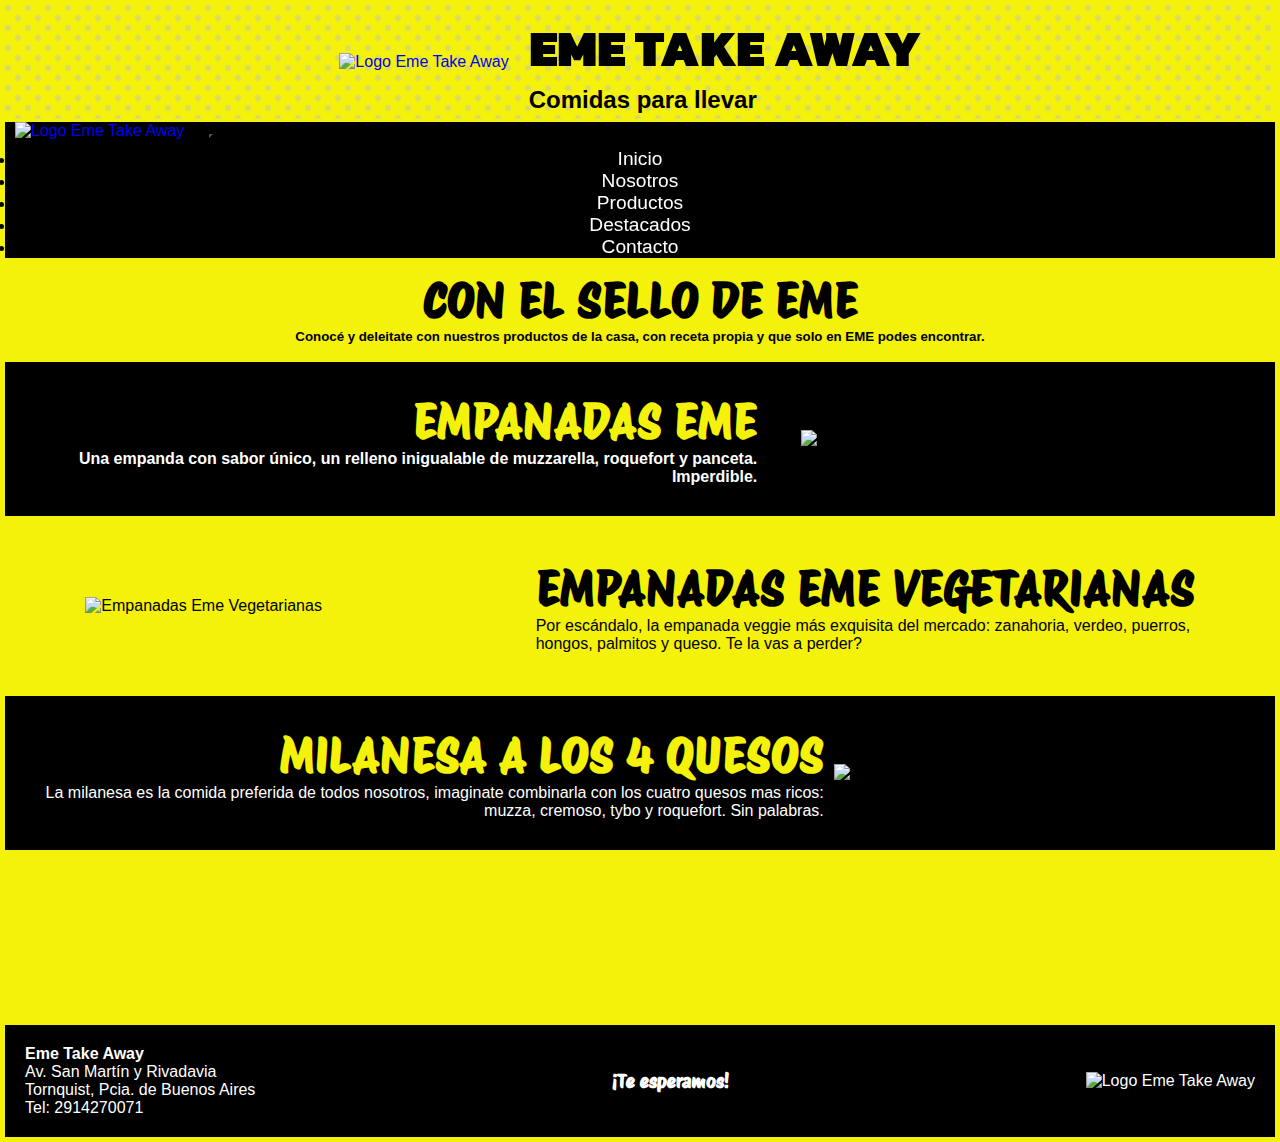
==== pages/destacados.html @ bbeb7fdb "Arreglos para mobile" ====
<!DOCTYPE html>
<html lang="es">
<head>
    <meta charset="UTF-8">
    <meta name="viewport" content="width=device-width, initial-scale=1.0">
    <meta name="description" content="Cononcé nuestras opciones con sello propio y que no podes dejar de probar">
    <meta name="keywords" content="Empanadas, milanesas, pizzas, Eme Take Away, Tornquist">
    <link href="https://unpkg.com/aos@2.3.1/dist/aos.css" rel="stylesheet">
    <link href="https://cdn.jsdelivr.net/npm/bootstrap@5.3.2/dist/css/bootstrap.min.css" rel="stylesheet" integrity="sha384-T3c6CoIi6uLrA9TneNEoa7RxnatzjcDSCmG1MXxSR1GAsXEV/Dwwykc2MPK8M2HN" crossorigin="anonymous">
    <link rel="icon" href="../fotos/favicon-32x32.png" type="image/x-icon">
    <link rel="stylesheet" href="../CSS/estilo.css">
    <link rel="preconnect" href="https://fonts.googleapis.com">
    <link rel="preconnect" href="https://fonts.gstatic.com" crossorigin>
    <link href="https://fonts.googleapis.com/css2?family=Kanit:wght@900&family=Poppins:wght@300&family=Roboto:wght@500&display=swap" rel="stylesheet"> 
    <link rel="preconnect" href="https://fonts.googleapis.com">
    <link rel="preconnect" href="https://fonts.gstatic.com" crossorigin>
    <link href="https://fonts.googleapis.com/css2?family=Protest+Riot&display=swap" rel="stylesheet"> 
    <title>Destacados | Eme Take Away</title>

</head>

<body class="destacados">
    <header class="header">
        <div class="fotoperfil">
        <a href="../index.html"><img src="../fotos/logo_png.png" width="200" alt="Logo Eme Take Away"></a></div>  

        <div class="textoHeader">
        <h1> <strong>EME TAKE AWAY</strong> </h1>
        <h2>Comidas para llevar</h2></div>
    </header>
    
    <nav class="navbar navbar-expand-lg">
        <a href="../index.html" class="navbar-brand logoMenu"><img src="../fotos/logo_png.png" alt="Logo Eme Take Away" width="70px"></a>
        <button class="navbar-toggler" type="button" data-bs-toggle="collapse" data-bs-target="#navbarNav" aria-controls="navbarNav" aria-expanded="false" aria-label="Toggle navigation">
          <span class="navbar-toggler-icon"></span>
        </button>
        
        <div class="collapse navbar-collapse menu" id="navbarNav">
          <ul class="navbar-nav">
            <li class="nav-item">
              <a class="nav-link" href="../index.html">Inicio</a>
            </li>
            <li class="nav-item">
              <a class="nav-link" href="./nosotros.html">Nosotros</a>
            </li>
            <li class="nav-item">
              <a class="nav-link" href="./productos.html">Productos</a>
            </li>
            <li class="nav-item">
              <a class="nav-link" href="./destacados.html">Destacados</a>
            </li>
            <li class="nav-item">
              <a class="nav-link" href="./contacto.html">Contacto</a>
            </li>
          </ul>
        </div>
      
    </nav> 

    <main>
       <h3>CON EL SELLO DE EME</h3>
       <h5>Conocé y deleitate con nuestros productos de la casa, con receta propia y que solo en EME podes encontrar.</h5>
    </main>
       
    <section class="section1"  data-aos="fade-right">
      <div>
      <h4>EMPANADAS EME</h4>
      <p><strong>Una empanda con sabor único, un relleno inigualable de muzzarella, roquefort y panceta. <br> Imperdible.</strong></p>
      </div>
      <img src="../fotos/empanadas_eme.jpg" alt="Empanadas Eme" width="400">
    </section>

    <section class="section2" data-aos="fade-right">
      <img src="../fotos/empanadas_eme_v.jpg" alt="Empanadas Eme Vegetarianas" width="400">
      <div>
      <h4>EMPANADAS EME VEGETARIANAS</h4>
      <p>Por escándalo, la empanada veggie más exquisita del mercado: zanahoria, verdeo, puerros, <br> hongos, palmitos y queso. Te la vas a perder?</p> 
      </div>
    </section>

    <section class="section3" data-aos="fade-right">
      <div>
      <h4>MILANESA A LOS 4 QUESOS</h4>
      <p>La milanesa es la comida preferida de todos nosotros, imaginate combinarla con los cuatro quesos mas ricos: <br> muzza, cremoso, tybo y roquefort. Sin palabras.</p> 
      </div>
      <img src="../fotos/milanesa_4_quesos.jpg" alt="Milanesa 4 quesos" width="400">
  
    </section>

    <section class="section4" data-aos="fade-right">
      <img src="../fotos/pizza_eme.jpg" alt="Pizza Eme" width="400">
      <div>
      <h4>PIZZA EME</h4>
      <p>La pizza de la casa que no podes dejar de probar: jamon crudo, rucula y tomate cherry. No la imagines, probala.</p>
      </div>
    </section>    
    
    <footer class="footer">
        <div class="textoFooter">
         <p><strong>Eme Take Away</strong><br>
         Av. San Martín y Rivadavia <br>
         Tornquist, Pcia. de Buenos Aires <br>
         Tel: 2914270071 </p>
        </div>
        <div class="teEsperamos">
            <h3>¡Te esperamos!</h3>
        </div>
        <div class="fotofooter">
        <img src="../fotos/logo_png.png" alt="Logo Eme Take Away" width="100">
        </div>


    </footer>
    <script src="https://cdn.jsdelivr.net/npm/bootstrap@5.3.2/dist/js/bootstrap.bundle.min.js" integrity="sha384-C6RzsynM9kWDrMNeT87bh95OGNyZPhcTNXj1NW7RuBCsyN/o0jlpcV8Qyq46cDfL" crossorigin="anonymous"></script>
    <script src="https://unpkg.com/aos@2.3.1/dist/aos.js"></script>
    <script> AOS.init(); </script>
  </body>
</html>
---- CSS/estilo.css ----
@charset "UTF-8";
/* Variables */
.header {
  grid-area: header;
  width: 100%;
  padding: 5px;
  margin: 0px;
  background-image: url("data:image/svg+xml,%3Csvg width='20' height='20' viewBox='0 0 20 20' xmlns='http://www.w3.org/2000/svg'%3E%3Cg fill='%23c2c2ba' fill-opacity='0.46' fill-rule='evenodd'%3E%3Ccircle cx='3' cy='3' r='3'/%3E%3Ccircle cx='13' cy='13' r='3'/%3E%3C/g%3E%3C/svg%3E");
  display: flex;
  flex-direction: row;
  justify-content: center;
  align-items: center;
  flex-wrap: wrap;
}
.header .textoHeader {
  margin: 0px 20px;
}
.header .textoHeader h1 {
  font-family: "Kanit", sans-serif;
  font-size: 3.2rem;
}

/* Variables */
/* NAVBAR */
.navbar {
  grid-area: navbar;
  background-color: #000000;
  position: sticky;
  top: 0;
  padding: 0px;
  z-index: 1000;
}
.navbar button {
  background-color: #f4f10a;
  margin: 10px;
}
.navbar img {
  margin: 0 10px;
}
.navbar div {
  padding: 0px 10px;
  display: flex;
  flex-direction: column;
  text-align: center;
}
.navbar div a {
  color: white;
  font-family: "Segoe UI", Tahoma, Geneva, Verdana, sans-serif;
  font-size: 1.2rem;
}
.navbar div a:hover {
  color: #000000;
  background-color: #f4f10a;
  border-radius: 50%;
  padding: 8px;
}

/* Variables */
/* FOOTER */
.footer {
  grid-area: footer;
  background-color: #000000;
  color: white;
  display: flex;
  flex-direction: row;
  justify-content: space-between;
  align-items: center;
  padding: 20px;
}
.footer h3 {
  font-family: "Protest Riot", sans-serif;
}

/* Variables */
/* Variables */
/* PAGE NOSOTROS */
.containerNosotros {
  background-color: #f4f10a;
  padding: 5px;
  font-family: "Segoe UI", Tahoma, Geneva, Verdana, sans-serif;
  display: grid;
  grid-auto-columns: 1fr;
  grid-auto-rows: 1fr;
  grid-template-columns: 1fr;
  grid-template-rows: auto auto auto auto auto;
  gap: 3px;
  grid-template-areas: "header" "navbar" "main" "section" "footer";
}
.containerNosotros main {
  grid-area: main;
  background-color: #f4f10a;
  padding: 5px auto;
  margin: 5px auto 0px auto;
  display: flex;
  justify-content: center;
  align-items: center;
}
.containerNosotros main h3 {
  font-family: "Protest Riot", sans-serif;
}
.containerNosotros main p {
  text-align: center;
}
.containerNosotros section {
  grid-area: section;
  display: flex;
  flex-direction: column;
  justify-content: center;
  text-align: center;
  align-items: center;
  padding: 10px;
  margin: auto;
}
.containerNosotros section h3 {
  font-family: "Protest Riot", sans-serif;
}
.containerNosotros section img {
  max-width: 100vw;
  /*width: 700px; */
  margin: 5px;
  border: solid rgb(255, 255, 255) 2px;
  border-radius: 10%;
}

/* Variables */
/* PAGE PRODUCTOS */
.containerProductos {
  padding: 5px;
  font-family: "Segoe UI", Tahoma, Geneva, Verdana, sans-serif;
  display: grid;
  grid-auto-columns: 1fr;
  grid-auto-rows: 1fr;
  grid-template-columns: 1fr 1fr;
  grid-template-rows: 0.5fr 0.1fr 1.5fr 1.5fr 1.5fr 0.5fr;
  gap: 5px;
  grid-template-areas: "header header" "navbar navbar" "section1 aside1" "section2 aside2" "main main" "footer footer";
}
.containerProductos h3 {
  font-family: "Protest Riot", sans-serif;
}
.containerProductos ul {
  margin: 15px;
  align-items: center;
  list-style-type: none;
  font-size: 1.3rem;
  text-align: auto;
  text-align: right;
}
.containerProductos .section1 {
  grid-area: section1;
  background-color: #000000;
  color: white;
  padding: 10px;
  display: flex;
  flex-direction: column;
  justify-content: center;
  align-items: center;
}
.containerProductos .section1 .pizzas {
  display: flex;
  align-items: center;
  flex-wrap: wrap;
  flex-direction: row;
}
.containerProductos .section1 .pizzas img {
  width: 50vh;
  border: solid white 2px;
  max-width: 100%;
}
.containerProductos .section1 .pizzas img:hover {
  filter: brightness(0.5);
}
.containerProductos .section2 {
  grid-area: section2;
  padding: 10px;
  display: flex;
  flex-direction: column;
  justify-content: center;
  align-items: center;
}
.containerProductos .section2 .masOpciones {
  display: flex;
  align-items: center;
  flex-wrap: wrap;
  flex-direction: row;
}
.containerProductos .section2 .masOpciones img {
  width: 50vh;
  border: solid white 2px;
  max-width: 100%;
}
.containerProductos .section2 .masOpciones img:hover {
  filter: brightness(0.5);
}
.containerProductos .aside1 {
  grid-area: aside1;
  color: #000000;
  padding: 10px;
  display: flex;
  flex-direction: column;
  justify-content: center;
  align-items: center;
}
.containerProductos .aside1 .empanadas {
  display: flex;
  align-items: center;
  flex-wrap: wrap;
  flex-direction: row;
}
.containerProductos .aside1 .empanadas img {
  width: 50vh;
  border: solid white 2px;
  max-width: 100%;
}
.containerProductos .aside1 .empanadas img:hover {
  filter: brightness(0.5);
}
.containerProductos .aside2 {
  grid-area: aside2;
  background-color: rgb(0, 0, 0);
  padding: 10px;
  display: flex;
  flex-direction: column;
  justify-content: center;
  align-items: center;
  color: white;
}
.containerProductos .aside2 .ensaladas {
  display: flex;
  align-items: center;
  flex-wrap: wrap;
  flex-direction: row;
  text-align: right;
}
.containerProductos .aside2 .ensaladas div {
  text-align: right;
  margin: 10px;
  font-size: 1.2rem;
}
.containerProductos .aside2 .ensaladas img {
  width: 50vh;
  border: solid white 2px;
  max-width: 100%;
}
.containerProductos .aside2 .ensaladas img:hover {
  filter: brightness(0.5);
}
.containerProductos main {
  grid-area: main;
  padding: 10px;
  border: #7d7c7c dotted 4px;
  border-radius: 10%;
  background-color: #f4f10a;
  background-image: url("data:image/svg+xml,%3Csvg width='20' height='20' viewBox='0 0 20 20' xmlns='http://www.w3.org/2000/svg'%3E%3Cg fill='%23c2c2ba' fill-opacity='0.46' fill-rule='evenodd'%3E%3Ccircle cx='3' cy='3' r='3'/%3E%3Ccircle cx='13' cy='13' r='3'/%3E%3C/g%3E%3C/svg%3E");
  color: #000000;
  display: flex;
  flex-direction: row;
  justify-content: center;
  align-items: center;
  text-align: center;
}

/* Variables */
/* PAGE DESTACADOS */
.destacados {
  background-color: #f4f10a;
  padding: 5px;
  font-family: "Segoe UI", Tahoma, Geneva, Verdana, sans-serif;
  display: grid;
  grid-auto-columns: 1fr;
  grid-auto-rows: 1fr;
  grid-template-columns: 1fr;
  grid-template-rows: 0.2fr 0.1fr 0.2fr 1fr 1fr 1fr 1fr 0.2fr;
  gap: 3px;
  grid-template-areas: "header" "navbar" "main" "section1" "section2" "section3" "section4" "footer";
}
.destacados main {
  grid-area: main;
  background-color: #f4f10a;
}
.destacados main h3 {
  font-size: 3rem;
  font-family: "Protest Riot", sans-serif;
}
.destacados .section1 {
  grid-area: section1;
  background-color: #000000;
  padding: 30px;
  margin: 5px 0;
  display: flex;
  align-items: center;
  justify-content: space-evenly;
  flex-direction: row;
  flex-wrap: wrap;
  text-align: right;
}
.destacados .section1 div h4 {
  color: #f4f10a;
  font-family: "Protest Riot", sans-serif;
  font-size: 3rem;
}
.destacados .section1 div p {
  color: white;
  font-size: 1rem;
}
.destacados .section2 {
  grid-area: section2;
  background-color: #f4f10a;
  padding: 30px;
  margin: 5px 0px;
  display: flex;
  flex-direction: row;
  flex-wrap: wrap;
  align-items: center;
  justify-content: space-evenly;
  text-align: left;
}
.destacados .section2 div h4 {
  color: #000000;
  font-family: "Protest Riot", sans-serif;
  font-size: 3rem;
}
.destacados .section2 div p {
  color: rgb(0, 0, 0);
  font-size: 1rem;
}
.destacados .section3 {
  grid-area: section3;
  background-color: #000000;
  padding: 30px;
  margin: 5px 0;
  display: flex;
  flex-direction: row;
  flex-wrap: wrap;
  align-items: center;
  justify-content: space-evenly;
  text-align: right;
}
.destacados .section3 div h4 {
  color: #f4f10a;
  font-family: "Protest Riot", sans-serif;
  font-size: 3rem;
}
.destacados .section3 div p {
  color: white;
  font-size: 1rem;
}
.destacados .section4 {
  grid-area: section4;
  background-color: #f4f10a;
  padding: 30px;
  margin: 5px 0;
  display: flex;
  flex-direction: row;
  flex-wrap: wrap;
  align-items: center;
  justify-content: space-evenly;
  text-align: left;
}
.destacados .section4 div h4 {
  color: #000000;
  font-family: "Protest Riot", sans-serif;
  font-size: 3rem;
}
.destacados .section4 div p {
  color: rgb(0, 0, 0);
  font-size: 1rem;
}

/* Variables */
/*PAGE CONTACTO */
.contacto {
  background-color: #f4f10a;
  padding: 5px;
  font-family: "Segoe UI", Tahoma, Geneva, Verdana, sans-serif;
  display: grid;
  grid-auto-columns: 1fr;
  grid-auto-rows: 1fr;
  grid-template-columns: 1fr;
  grid-template-rows: 0.2fr 0.1fr 2fr 0.2fr;
  gap: 3px;
  grid-template-areas: "header" "navbar" "main" "footer";
}
.contacto main {
  background-color: #f4f10a;
}
.contacto main h4 {
  font-family: "Protest Riot", sans-serif;
}
.contacto main form {
  background-image: url("data:image/svg+xml,%3Csvg width='20' height='20' viewBox='0 0 20 20' xmlns='http://www.w3.org/2000/svg'%3E%3Cg fill='%23c2c2ba' fill-opacity='0.46' fill-rule='evenodd'%3E%3Ccircle cx='3' cy='3' r='3'/%3E%3Ccircle cx='13' cy='13' r='3'/%3E%3C/g%3E%3C/svg%3E");
  border: solid 2px;
  text-align: center;
  padding: 15px;
  margin: auto;
}
.contacto main form label {
  font-family: "Franklin Gothic Medium", "Arial Narrow", Arial, sans-serif;
}
.contacto main form .sugerencia {
  display: flex;
  align-items: center;
  justify-content: center;
}

* {
  margin: 0;
  padding: 0;
  box-sizing: border-box;
}

body {
  background-color: #f4f10a;
}

a {
  text-decoration: none;
}

/* INDEX */
.containerIndex {
  padding: 5px;
  font-family: "Segoe UI", Tahoma, Geneva, Verdana, sans-serif;
  display: grid;
  grid-auto-columns: 1fr;
  grid-auto-rows: 1fr;
  grid-template-columns: 1fr;
  grid-template-rows: 0.5fr 0.1fr 1.5fr 1.5fr 0.5fr;
  gap: 5px;
  grid-template-areas: "header" "navbar" "main" "section" "footer";
}
.containerIndex h3 {
  font-family: "Protest Riot", sans-serif;
}

/* MAIN Productos */
main {
  max-width: 100vw;
  width: 100%;
  padding: 10px;
  grid-area: main;
  background-color: #000000;
  background-position: center;
  background-size: cover; /* Ajusta el tamaño de la imagen para cubrir el contenedor */
  display: flex;
  flex-direction: column;
  align-items: center;
  justify-content: center;
  flex-wrap: wrap;
}
main .productosInd {
  width: 100%;
  flex-direction: column;
  justify-content: space-evenly;
  padding: 10px;
  border: solid rgb(0, 0, 0) 10px;
  text-align: center;
  flex-wrap: wrap;
}
main .productosInd h3 {
  color: #f4f10a;
  font-size: 2.5rem;
  margin-bottom: 10px;
  padding: 4px;
  display: inline-block;
}
main .productosInd h4 {
  text-decoration: none;
  color: #000000;
  font-size: 1.5rem;
  background-color: #f4f10a;
  padding: 5px;
  display: inline-block;
}
main .productosInd div {
  display: flex;
  flex-direction: row;
  justify-content: space-around;
  align-items: center;
  flex-wrap: wrap;
  padding: 5px;
}
main .productosInd div a div {
  margin: 5px;
  width: 23rem;
  height: 23rem;
  background-position: center;
  background-size: cover;
  display: flex;
  justify-content: center;
  align-items: center;
  border: solid;
  border-color: #f4f10a;
}
main .productosInd div a div:hover {
  border-color: #ffffff;
}
main .productosInd div a .productosInicio1 {
  background-image: url(../fotos/empanadas.webp);
}
main .productosInd div a .productosInicio2 {
  background-image: url(../fotos/pizzas.jpg);
}
main .productosInd div a .productosInicio3 {
  background-image: url(../fotos/ensaladas.webp);
}

/* SECTION  Con el sello de EME */
.section {
  grid-area: section;
  background-image: url(../fotos/bondiola_fondo.jpg);
  background-position: center;
  background-size: cover;
  display: flex;
  flex-direction: row;
  justify-content: center;
  text-align: center;
}
.section div {
  padding: 10px;
  display: flex;
  flex-direction: column;
  justify-content: center;
  color: white;
  flex-wrap: wrap;
}
.section div h3 {
  color: rgb(0, 0, 0);
  background-color: #f4f10a;
  font-size: 30px;
  font-family: "Protest Riot", sans-serif;
  padding: 5px 10px;
  margin: 15px;
}
.section div a {
  color: #f4f10a;
  font-size: 20px;
}
.section div a p {
  padding: 8px;
}
.section div a p:hover {
  background-color: black;
  border-radius: 10%;
  display: inline-block;
  padding: 8px;
}

/* MEDIA QUERIS */
@media screen and (max-width: 780px) {
  .containerIndex {
    grid-auto-columns: 1fr;
    grid-auto-rows: 1fr;
    grid-template-columns: 1fr;
    grid-template-rows: 0.2fr 0.1fr 2fr 1fr 0.2fr;
    gap: 0.5rem;
  }
  p, h1, h2, h3, li {
    text-align: center;
  }
  .containerProductos {
    grid-auto-columns: 1fr;
    grid-auto-rows: 1fr;
    grid-template-columns: 1fr;
    grid-template-rows: 0.2fr 0.1fr 0.5fr 0.5fr 0.5fr 0.5fr 0.5fr 0.2fr;
    grid-template-areas: "header" "navbar" "section1" "aside1" "aside2" "section2" "main" "footer";
  }
  .containerProductos .section1 .pizzas {
    flex-direction: column;
    text-align: center;
  }
  .containerProductos .section2 .masOpciones {
    flex-direction: column;
  }
  .containerProductos .aside1 .empanadas {
    flex-direction: column;
  }
  .containerProductos .aside2 .ensaladas {
    flex-direction: column;
  }
  .containerProductos main iframe {
    max-width: 400px;
  }
  .footer {
    flex-direction: column;
    text-align: center;
  }
  .containerNosotros main {
    border: solid black 2px;
    width: 380px;
  }
  .containerNosotros section {
    max-width: 100vw;
  }
  .containerNosotros section img {
    width: 380px;
  }
  .contacto {
    grid-template-rows: 0.2fr 0.1fr 1fr 0.2fr;
  }
  .destacados main {
    max-width: 100vw;
  }
  .destacados main h3 {
    font-size: 2rem;
  }
  .destacados main h5 {
    text-align: center;
  }
  .destacados section {
    max-width: 100vw;
  }
  .destacados section img {
    max-width: 100vw;
    padding: 5px;
  }
  .destacados section h4 {
    text-align: center;
    font-size: 1rem;
  }
  .destacados .section2 img, .destacados .section4 img {
    max-width: 100vw;
    padding: 5px;
  }
}

/*# sourceMappingURL=estilo.css.map */
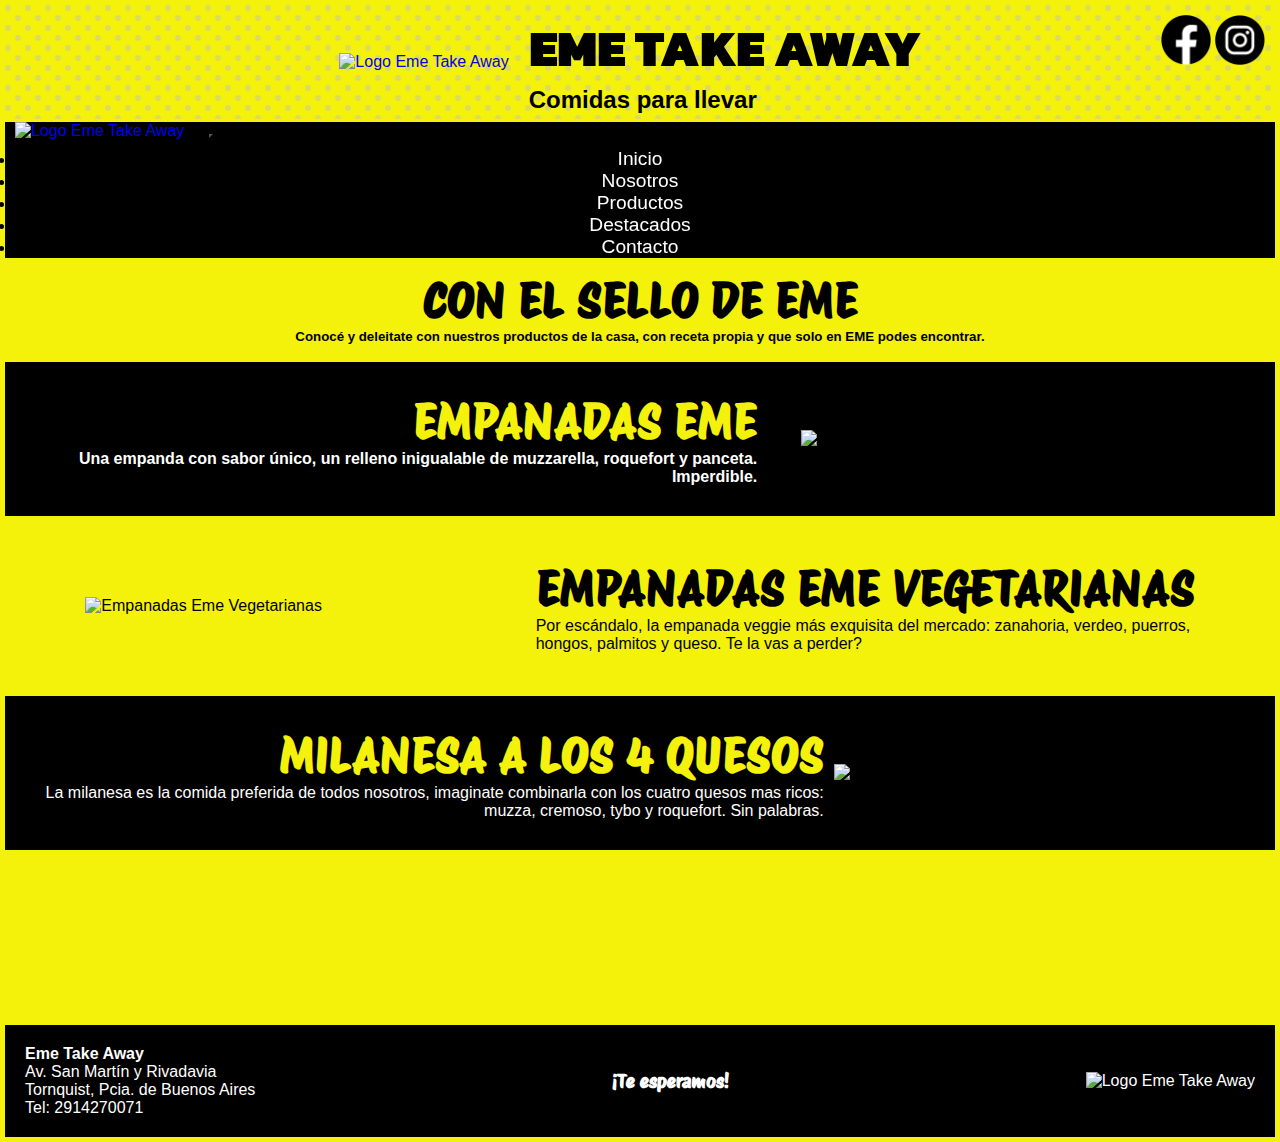
==== commit 365d5142: "Ajustes de adaptabilidad y maps en contacto" ====
--- a/pages/destacados.html
+++ b/pages/destacados.html
@@ -21,6 +21,10 @@
 
 <body class="destacados">
     <header class="header">
+      <div class="logosredes">
+        <a href="https://www.facebook.com/eme.takeaway.1" target="_blank"><img src="../fotos/logo_facebook.png" alt="Facebook Eme Take Away" width="50px"></a>
+        <a href="https://www.instagram.com/emetornquist/" target="_blank"><img src="../fotos/logo_instagram.png" alt="Instagram Eme Take Away" width="50px"></a>
+      </div>
         <div class="fotoperfil">
         <a href="../index.html"><img src="../fotos/logo_png.png" width="200" alt="Logo Eme Take Away"></a></div>  
 
--- a/CSS/estilo.css
+++ b/CSS/estilo.css
@@ -1,6 +1,7 @@
 @charset "UTF-8";
 /* Variables */
 .header {
+  position: relative;
   grid-area: header;
   width: 100%;
   padding: 5px;
@@ -11,6 +12,12 @@
   justify-content: center;
   align-items: center;
   flex-wrap: wrap;
+}
+.header .logosredes {
+  margin: 10px;
+  position: absolute;
+  top: 0;
+  right: 0;
 }
 .header .textoHeader {
   margin: 0px 20px;
@@ -115,8 +122,7 @@
   font-family: "Protest Riot", sans-serif;
 }
 .containerNosotros section img {
-  max-width: 100vw;
-  /*width: 700px; */
+  width: 700px;
   margin: 5px;
   border: solid rgb(255, 255, 255) 2px;
   border-radius: 10%;
@@ -143,14 +149,13 @@
   align-items: center;
   list-style-type: none;
   font-size: 1.3rem;
-  text-align: auto;
   text-align: right;
 }
 .containerProductos .section1 {
   grid-area: section1;
+  padding: 10px;
   background-color: #000000;
   color: white;
-  padding: 10px;
   display: flex;
   flex-direction: column;
   justify-content: center;
@@ -386,6 +391,7 @@
 }
 .contacto main h4 {
   font-family: "Protest Riot", sans-serif;
+  text-align: center;
 }
 .contacto main form {
   background-image: url("data:image/svg+xml,%3Csvg width='20' height='20' viewBox='0 0 20 20' xmlns='http://www.w3.org/2000/svg'%3E%3Cg fill='%23c2c2ba' fill-opacity='0.46' fill-rule='evenodd'%3E%3Ccircle cx='3' cy='3' r='3'/%3E%3Ccircle cx='13' cy='13' r='3'/%3E%3C/g%3E%3C/svg%3E");
@@ -401,6 +407,16 @@
   display: flex;
   align-items: center;
   justify-content: center;
+}
+.contacto main .maps {
+  display: flex;
+  flex-direction: column;
+  margin: 20px;
+}
+.contacto main .maps .iframe {
+  border: #000000 solid 2px;
+  padding: 20px;
+  background-image: url("data:image/svg+xml,%3Csvg width='20' height='20' viewBox='0 0 20 20' xmlns='http://www.w3.org/2000/svg'%3E%3Cg fill='%23c2c2ba' fill-opacity='0.46' fill-rule='evenodd'%3E%3Ccircle cx='3' cy='3' r='3'/%3E%3Ccircle cx='13' cy='13' r='3'/%3E%3C/g%3E%3C/svg%3E");
 }
 
 * {
@@ -499,7 +515,7 @@
   background-image: url(../fotos/empanadas.webp);
 }
 main .productosInd div a .productosInicio2 {
-  background-image: url(../fotos/pizzas.jpg);
+  background-image: url(../fotos/pizzas.webp);
 }
 main .productosInd div a .productosInicio3 {
   background-image: url(../fotos/ensaladas.webp);
@@ -508,7 +524,7 @@
 /* SECTION  Con el sello de EME */
 .section {
   grid-area: section;
-  background-image: url(../fotos/bondiola_fondo.jpg);
+  background-image: url(../fotos/bondiola_fondo.webp);
   background-position: center;
   background-size: cover;
   display: flex;
@@ -548,6 +564,9 @@
 
 /* MEDIA QUERIS */
 @media screen and (max-width: 780px) {
+  body {
+    max-width: 100vw;
+  }
   .containerIndex {
     grid-auto-columns: 1fr;
     grid-auto-rows: 1fr;
@@ -558,6 +577,9 @@
   p, h1, h2, h3, li {
     text-align: center;
   }
+  .destacadosInd {
+    max-width: 90vw;
+  }
   .containerProductos {
     grid-auto-columns: 1fr;
     grid-auto-rows: 1fr;
@@ -567,7 +589,6 @@
   }
   .containerProductos .section1 .pizzas {
     flex-direction: column;
-    text-align: center;
   }
   .containerProductos .section2 .masOpciones {
     flex-direction: column;
@@ -579,7 +600,7 @@
     flex-direction: column;
   }
   .containerProductos main iframe {
-    max-width: 400px;
+    max-width: 370px;
   }
   .footer {
     flex-direction: column;
@@ -598,6 +619,11 @@
   .contacto {
     grid-template-rows: 0.2fr 0.1fr 1fr 0.2fr;
   }
+  .destacados {
+    /*
+    .section2, .section4{
+    } */
+  }
   .destacados main {
     max-width: 100vw;
   }
@@ -618,10 +644,6 @@
     text-align: center;
     font-size: 1rem;
   }
-  .destacados .section2 img, .destacados .section4 img {
-    max-width: 100vw;
-    padding: 5px;
-  }
 }
 
 /*# sourceMappingURL=estilo.css.map */
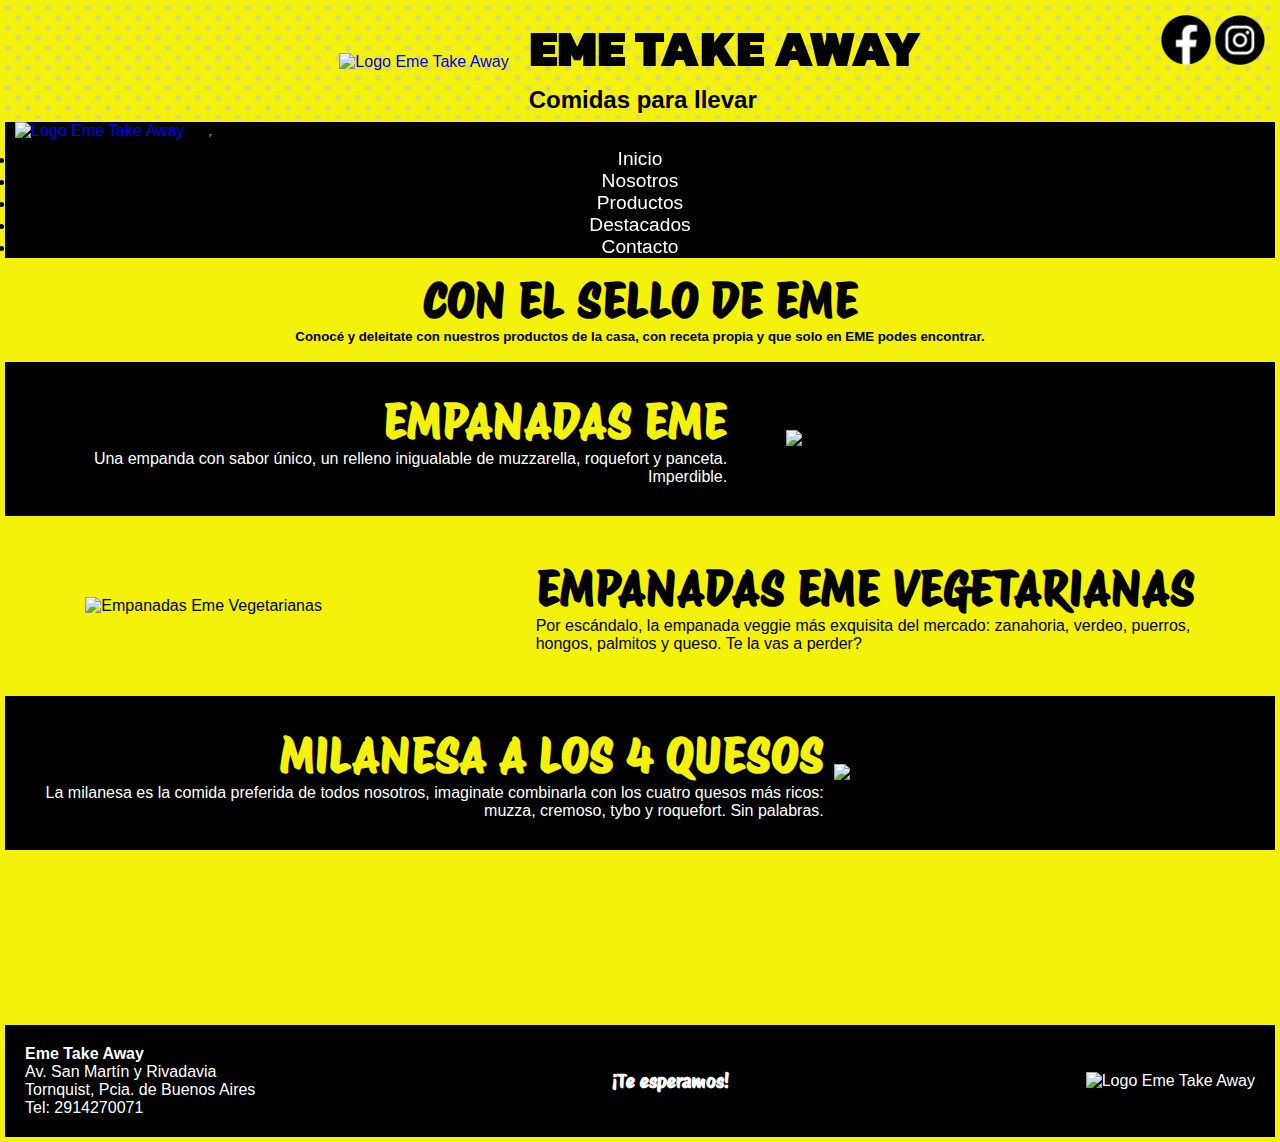
==== commit 8a3cef7a: "Correción textos y animaciones" ====
--- a/pages/destacados.html
+++ b/pages/destacados.html
@@ -69,7 +69,7 @@
     <section class="section1"  data-aos="fade-right">
       <div>
       <h4>EMPANADAS EME</h4>
-      <p><strong>Una empanda con sabor único, un relleno inigualable de muzzarella, roquefort y panceta. <br> Imperdible.</strong></p>
+      <p>Una empanda con sabor único, un relleno inigualable de muzzarella, roquefort y panceta. <br> Imperdible.</p>
       </div>
       <img src="../fotos/empanadas_eme.jpg" alt="Empanadas Eme" width="400">
     </section>
@@ -85,7 +85,7 @@
     <section class="section3" data-aos="fade-right">
       <div>
       <h4>MILANESA A LOS 4 QUESOS</h4>
-      <p>La milanesa es la comida preferida de todos nosotros, imaginate combinarla con los cuatro quesos mas ricos: <br> muzza, cremoso, tybo y roquefort. Sin palabras.</p> 
+      <p>La milanesa es la comida preferida de todos nosotros, imaginate combinarla con los cuatro quesos más ricos: <br> muzza, cremoso, tybo y roquefort. Sin palabras.</p> 
       </div>
       <img src="../fotos/milanesa_4_quesos.jpg" alt="Milanesa 4 quesos" width="400">
   
@@ -95,7 +95,7 @@
       <img src="../fotos/pizza_eme.jpg" alt="Pizza Eme" width="400">
       <div>
       <h4>PIZZA EME</h4>
-      <p>La pizza de la casa que no podes dejar de probar: jamon crudo, rucula y tomate cherry. No la imagines, probala.</p>
+      <p>La pizza de la casa que no podes dejar de probar: jamón crudo, rúcula y tomate cherry. Una combinación <br> de sabores única en tu boca. No la imagines, probala.</p>
       </div>
     </section>    
     
--- a/CSS/estilo.css
+++ b/CSS/estilo.css
@@ -104,6 +104,7 @@
 }
 .containerNosotros main h3 {
   font-family: "Protest Riot", sans-serif;
+  font-size: 2rem;
 }
 .containerNosotros main p {
   text-align: center;
@@ -120,6 +121,7 @@
 }
 .containerNosotros section h3 {
   font-family: "Protest Riot", sans-serif;
+  font-size: 2rem;
 }
 .containerNosotros section img {
   width: 700px;
@@ -543,7 +545,7 @@
 .section div h3 {
   color: rgb(0, 0, 0);
   background-color: #f4f10a;
-  font-size: 30px;
+  font-size: 2.5rem;
   font-family: "Protest Riot", sans-serif;
   padding: 5px 10px;
   margin: 15px;
